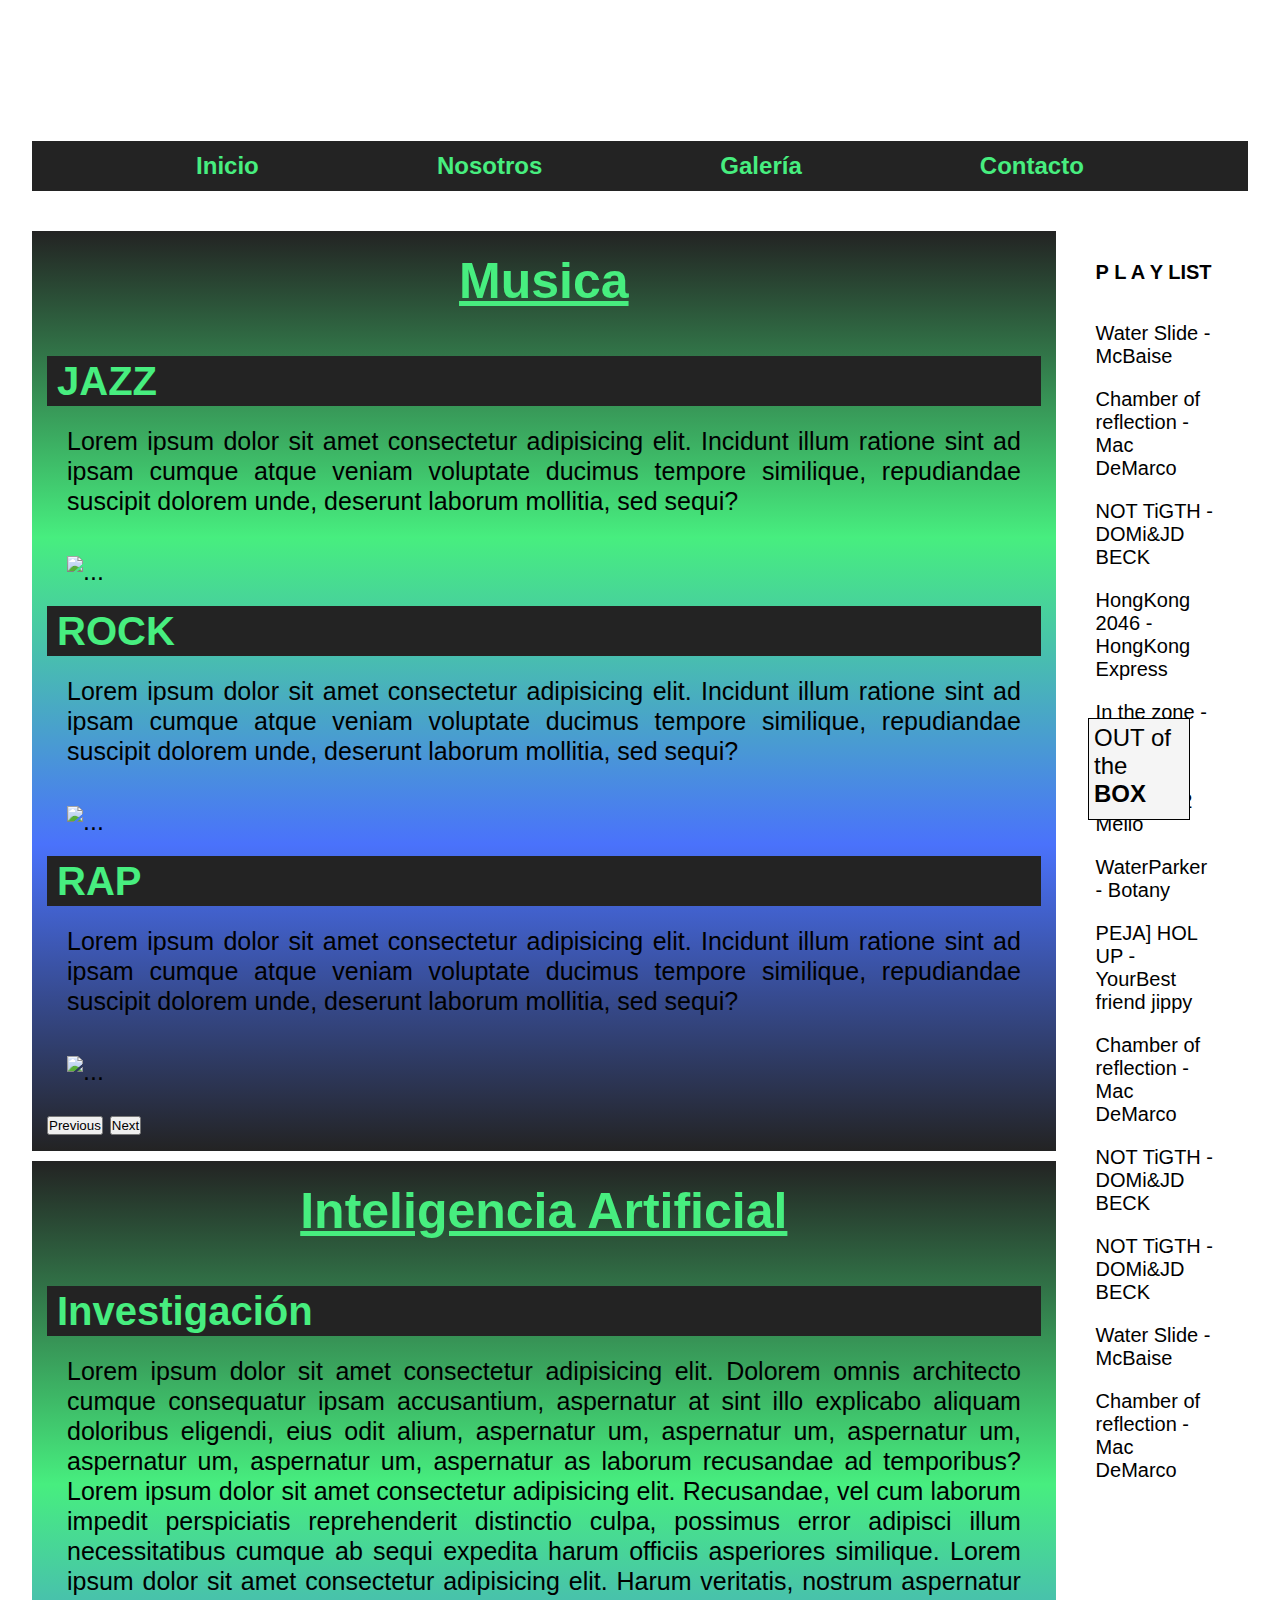
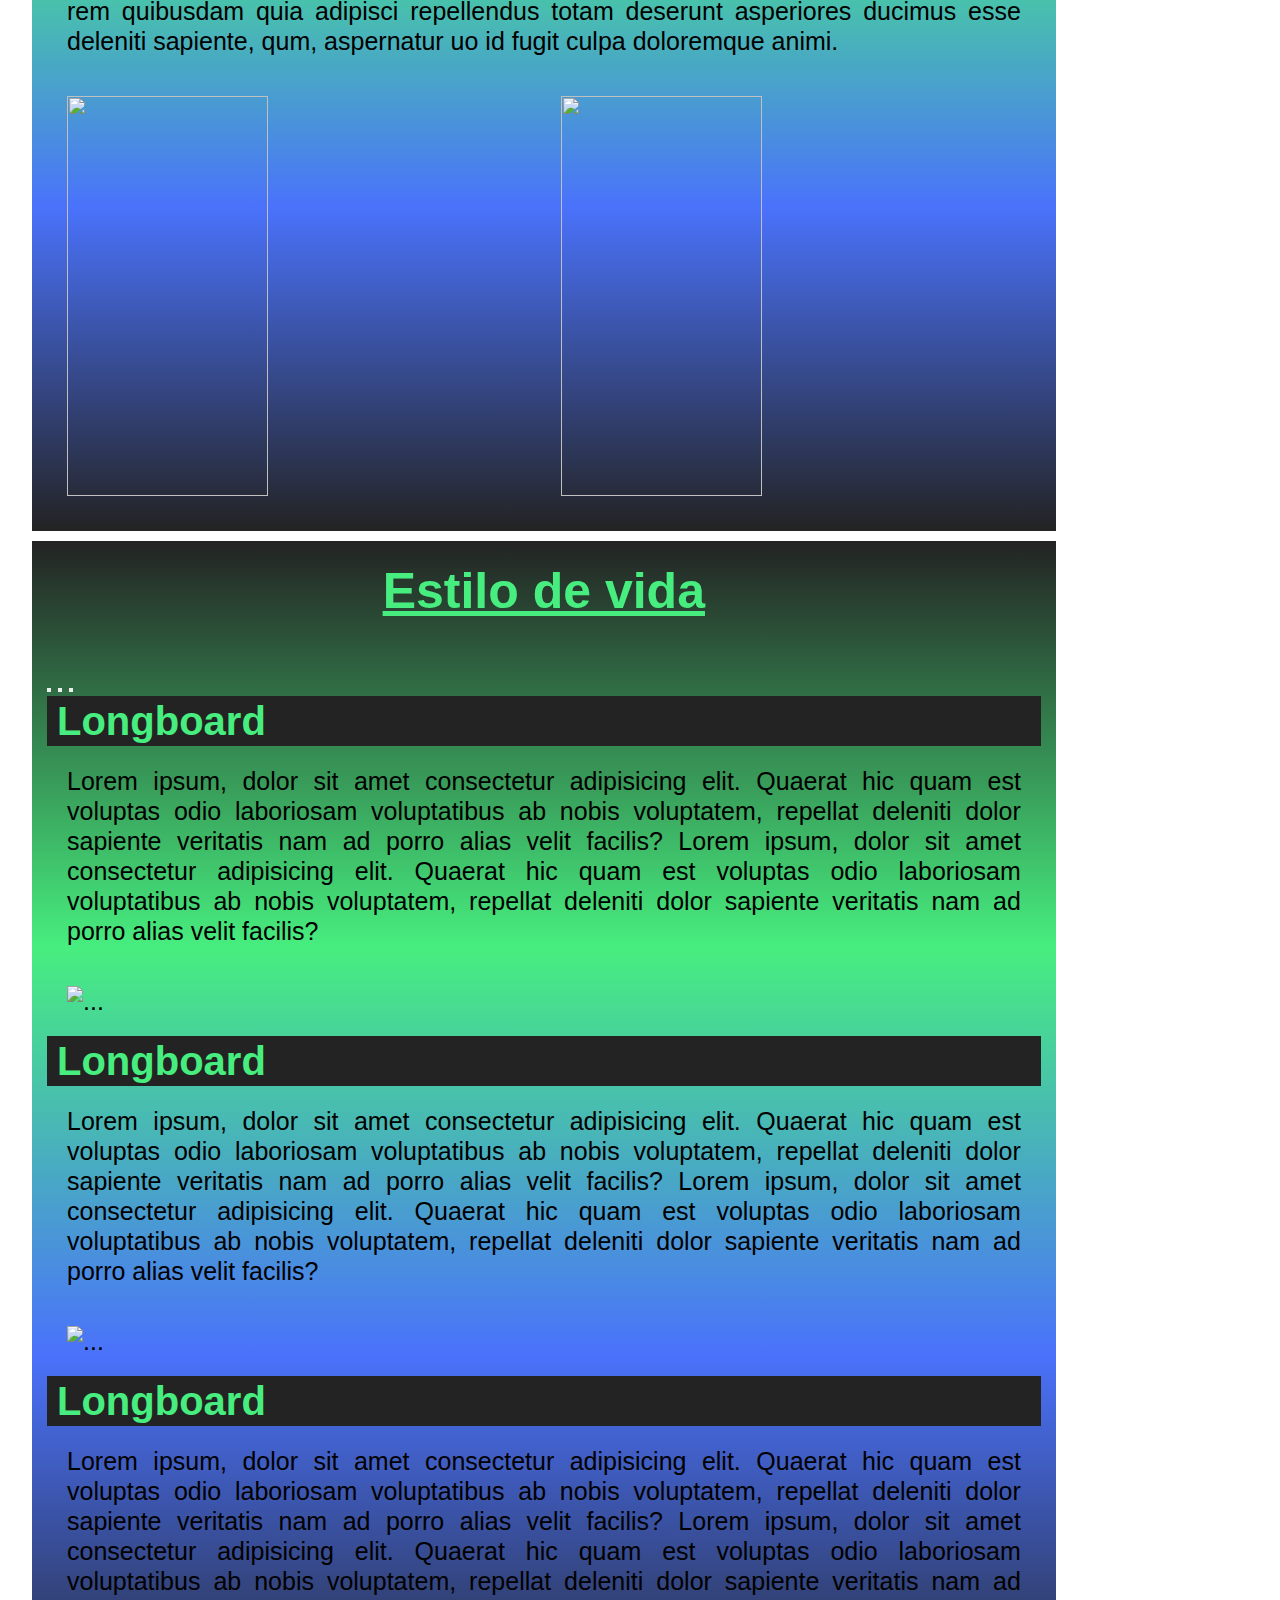
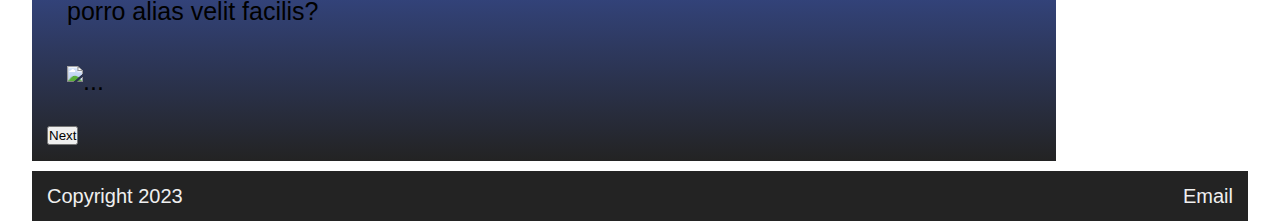
==== index.html @ 01e5c6eb "agregando Bootstrap a index" ====
<!DOCTYPE html>
<html lang="en">
  <head>
    <meta charset="UTF-8" />
    <meta http-equiv="X-UA-Compatible" content="IE=edge" />
    <meta name="viewport" content="width=device-width, initial-scale=1.0" />
    <!-- Bootstrap -->
    <link
      href="https://cdn.jsdelivr.net/npm/bootstrap@5.3.0-alpha1/dist/css/bootstrap.min.css"
      rel="stylesheet"
      integrity="sha384-GLhlTQ8iRABdZLl6O3oVMWSktQOp6b7In1Zl3/Jr59b6EGGoI1aFkw7cmDA6j6gD"
      crossorigin="anonymous"
    />
    <!-- Estilo Animate -->
    <link
      rel="stylesheet"
      href="https://cdnjs.cloudflare.com/ajax/libs/animate.css/4.1.1/animate.min.css"
    />
    <!-- Estilo Propio -->
    <link rel="stylesheet" href="./estilo/style.css" />
    <title>preEntrega2</title>
  </head>
  <body>
    <div class="grilla">
      <header>
        <h1 class="wow animate__animated animate__slideInLeft">
          fuera De La Caja
        </h1>
        <nav>
          <ul class="menu">
            <li class="item"><a href="index.html">Inicio</a></li>
            <li class="item"><a href="./views/Nosotros.html">Nosotros</a></li>
            <li class="item">
              <a href="./views/gallery.html">Galería</a>
              <ul class="submenu">
                <li class="sub_i">
                  <a href="./views/Inteligencia.html">> Inteligencia</a>
                </li>
                <li class="sub_i">
                  <a href="./views/Longboard.html">> Longboard</a>
                </li>
                <li class="sub_i">
                  <a href="./views/Rock_Roll.html">> Rock & Roll</a>
                </li>
              </ul>
            </li>
            <li class="item"><a href="./views/Contacto.html">Contacto</a></li>
          </ul>
        </nav>
      </header>
      <section>
        <div class="box1">
          <h2>Musica</h2>
          <div
            id="carouselExampleControlsNoTouching"
            class="carousel slide"
            data-bs-touch="false"
          >
            <div class="carousel-inner">
              <div class="carousel-item active">
                <h3>JAZZ</h3>
                <p>
                  Lorem ipsum dolor sit amet consectetur adipisicing elit.
                  Incidunt illum ratione sint ad ipsam cumque atque veniam
                  voluptate ducimus tempore similique, repudiandae suscipit
                  dolorem unde, deserunt laborum mollitia, sed sequi?
                </p>
                <img
                  src="./estilo/img/jazz2.jpg"
                  class="d-block w-50"
                  alt="..."
                />
              </div>
              <div class="carousel-item">
                <h3>ROCK</h3>
                <p>
                  Lorem ipsum dolor sit amet consectetur adipisicing elit.
                  Incidunt illum ratione sint ad ipsam cumque atque veniam
                  voluptate ducimus tempore similique, repudiandae suscipit
                  dolorem unde, deserunt laborum mollitia, sed sequi?
                </p>
                <img
                  src="./estilo/img/rock0.jpg"
                  class="d-block w-50"
                  alt="..."
                />
              </div>
              <div class="carousel-item">
                <h3>RAP</h3>
                <p>
                  Lorem ipsum dolor sit amet consectetur adipisicing elit.
                  Incidunt illum ratione sint ad ipsam cumque atque veniam
                  voluptate ducimus tempore similique, repudiandae suscipit
                  dolorem unde, deserunt laborum mollitia, sed sequi?
                </p>
                <img
                  src="./estilo/img/rap2.jpg"
                  class="d-block w-50"
                  alt="..."
                />
              </div>
            </div>
            <button
              class="carousel-control-prev"
              type="button"
              data-bs-target="#carouselExampleControlsNoTouching"
              data-bs-slide="prev"
            >
              <span
                class="carousel-control-prev-icon"
                aria-hidden="true"
              ></span>
              <span class="visually-hidden">Previous</span>
            </button>
            <button
              class="carousel-control-next"
              type="button"
              data-bs-target="#carouselExampleControlsNoTouching"
              data-bs-slide="next"
            >
              <span
                class="carousel-control-next-icon"
                aria-hidden="true"
              ></span>
              <span class="visually-hidden">Next</span>
            </button>
          </div>
        </div>
      </section>
      <section>
        <div class="box1">
          <h2>Inteligencia Artificial</h2>
          <h3>Investigación</h3>
          <p class="text">
            Lorem ipsum dolor sit amet consectetur adipisicing elit. Dolorem
            omnis architecto cumque consequatur ipsam accusantium, aspernatur at
            sint illo explicabo aliquam doloribus eligendi, eius odit alium,
            aspernatur um, aspernatur um, aspernatur um, aspernatur um,
            aspernatur um, aspernatur as laborum recusandae ad temporibus? Lorem
            ipsum dolor sit amet consectetur adipisicing elit. Recusandae, vel
            cum laborum impedit perspiciatis reprehenderit distinctio culpa,
            possimus error adipisci illum necessitatibus cumque ab sequi
            expedita harum officiis asperiores similique. Lorem ipsum dolor sit
            amet consectetur adipisicing elit. Harum veritatis, nostrum
            aspernatur rem quibusdam quia adipisci repellendus totam deserunt
            asperiores ducimus esse deleniti sapiente, qum, aspernatur uo id
            fugit culpa doloremque animi.
          </p>
          <img src="./estilo/img/ia2.jpg" alt="" />
          <img src="./estilo/img/ia3.jpg" alt="" />
        </div>
      </section>
      <section>
        <div class="box1">
          <h2>Estilo de vida</h2>
          <div id="carouselExampleIndicators" class="carousel slide">
            <div class="carousel-indicators">
              <button
                type="button"
                data-bs-target="#carouselExampleIndicators"
                data-bs-slide-to="0"
                class="active"
                aria-current="true"
                aria-label="Slide 1"
              ></button>
              <button
                type="button"
                data-bs-target="#carouselExampleIndicators"
                data-bs-slide-to="1"
                aria-label="Slide 2"
              ></button>
              <button
                type="button"
                data-bs-target="#carouselExampleIndicators"
                data-bs-slide-to="2"
                aria-label="Slide 3"
              ></button>
            </div>
            <div class="carousel-inner">
              <div class="carousel-item active">
                <h3>Longboard</h3>
                <p>
                  Lorem ipsum, dolor sit amet consectetur adipisicing elit.
                  Quaerat hic quam est voluptas odio laboriosam voluptatibus ab
                  nobis voluptatem, repellat deleniti dolor sapiente veritatis
                  nam ad porro alias velit facilis? Lorem ipsum, dolor sit amet
                  consectetur adipisicing elit. Quaerat hic quam est voluptas
                  odio laboriosam voluptatibus ab nobis voluptatem, repellat
                  deleniti dolor sapiente veritatis nam ad porro alias velit
                  facilis?
                </p>
                <img
                  src="./estilo/img/lon2.jpg"
                  class="d-block w-50"
                  alt="..."
                />
              </div>
              <div class="carousel-item">
                <h3>Longboard</h3>
                <p>
                  Lorem ipsum, dolor sit amet consectetur adipisicing elit.
                  Quaerat hic quam est voluptas odio laboriosam voluptatibus ab
                  nobis voluptatem, repellat deleniti dolor sapiente veritatis
                  nam ad porro alias velit facilis? Lorem ipsum, dolor sit amet
                  consectetur adipisicing elit. Quaerat hic quam est voluptas
                  odio laboriosam voluptatibus ab nobis voluptatem, repellat
                  deleniti dolor sapiente veritatis nam ad porro alias velit
                  facilis?
                </p>
                <img
                  src="./estilo/img/lon2.jpg"
                  class="d-block w-50"
                  alt="..."
                />
              </div>
              <div class="carousel-item">
                <h3>Longboard</h3>
                <p>
                  Lorem ipsum, dolor sit amet consectetur adipisicing elit.
                  Quaerat hic quam est voluptas odio laboriosam voluptatibus ab
                  nobis voluptatem, repellat deleniti dolor sapiente veritatis
                  nam ad porro alias velit facilis? Lorem ipsum, dolor sit amet
                  consectetur adipisicing elit. Quaerat hic quam est voluptas
                  odio laboriosam voluptatibus ab nobis voluptatem, repellat
                  deleniti dolor sapiente veritatis nam ad porro alias velit
                  facilis?
                </p>
                <img
                  src="./estilo/img/lon2.jpg"
                  class="d-block w-50"
                  alt="..."
                />
              </div>
            </div>

            <button
              class="carousel-control-next"
              type="button"
              data-bs-target="#carouselExampleIndicators"
              data-bs-slide="next"
            >
              <span
                class="carousel-control-next-icon"
                aria-hidden="true"
              ></span>
              <span class="visually-hidden">Next</span>
            </button>
          </div>
        </div>
      </section>

      <aside>
        <p><b>P L A Y LIST</b></p>
        <img src="./estilo/img/CD1.jpg" alt="" />
        <p>Water Slide - McBaise</p>
        <p>Chamber of reflection - Mac DeMarco</p>
        <p>NOT TiGTH - DOMi&JD BECK</p>
        <p>HongKong 2046 - HongKong Express</p>
        <p>In the zone - Scattle</p>
        <p>Rainy Season - 2 Mello</p>
        <p>WaterParker - Botany</p>
        <p>PEJA] HOL UP - YourBest friend jippy</p>
        <p>Chamber of reflection - Mac DeMarco</p>
        <p>NOT TiGTH - DOMi&JD BECK</p>
        <p>NOT TiGTH - DOMi&JD BECK</p>
        <p>Water Slide - McBaise</p>
        <p>Chamber of reflection - Mac DeMarco</p>
      </aside>

      <div class="fija">
        <a href="./index.html">OUT of the <strong>BOX</strong></a>
      </div>

      <footer class="wow animate__animated animate__slideInLeft">
        <p>Copyright 2023</p>
        <a href="mailto: luchellifederico@gmail.com">Email</a>
      </footer>
    </div>

    <script src="./js/wow.min.js"></script>
    <script>
      new WOW().init();
    </script>
    <script
      src="https://cdn.jsdelivr.net/npm/bootstrap@5.3.0-alpha1/dist/js/bootstrap.bundle.min.js"
      integrity="sha384-w76AqPfDkMBDXo30jS1Sgez6pr3x5MlQ1ZAGC+nuZB+EYdgRZgiwxhTBTkF7CXvN"
      crossorigin="anonymous"
    ></script>
  </body>
</html>
---- estilo/style.css ----
* {
  margin: 0px;
  padding: 0;
  font-family: Arial;
}
body {
  width: 95%;
  padding: 0;
  margin: 0px;
  min-height: 100vh;
  background-image: url(./img/fon4.jpg);
  margin: auto;
}

/*      Comienza el GRID       */

.grilla {
  display: grid;
  grid-template-areas:
    "header header"
    "box1 publicidad"
    "box1 publicidad"
    "box1 publicidad"
    "footer footer";
  grid-template-rows: 1fr 1fr 1fr 1fr 50px;
  grid-template-columns: auto 15%;
  row-gap: 10px;
  column-gap: 10px;
  height: 100vh;
  margin: 0;
}

header {
  grid-area: header;
  font-family: "Michroma";
}
h1 {
  color: rgba(255, 255, 255);
  padding: 2rem 3rem;
  font-family: "abstract";
  font-size: 2.5rem;
  text-align: left;
}

/*    Comienza el navegador    */

nav {
  text-align: center;
}
.menu {
  background-color: rgb(35, 35, 35);
  list-style-type: none;
  width: 100%;
  height: 50px;
  margin: 30px auto;
  display: flex;
  justify-content: space-evenly;
  align-items: center;
  font-size: 1.5rem;
}
.menu .submenu {
  position: absolute;
  list-style-type: none;
  display: none;
}
.menu .submenu .sub_i {
  font-size: 1rem;
  display: flex;
}
.menu .item a {
  color: #47ee7f;
  text-decoration: none;
  font-weight: bolder;
  padding: 14px;
}
.menu .item:hover a {
  background: linear-gradient(to bottom, #dc6002, #f051b0);
  color: black;
  transform: scale(1.1);
  transition: 0.2s ease;
}
.menu .item:hover .submenu {
  display: flex;
  flex-direction: column;
  width: auto;
  background: linear-gradient(to top, #dc6002, #f051b0);
  padding: 7px;
}
.menu .item:hover .submenu a {
  background: none;
  font-size: 1rem;
  color: black;
  padding: 7px;
}

/*    Comienza el contenido principal   */

section .box1 {
  grid-area: box1;
  background: -webkit-repeating-linear-gradient(
    rgb(35 35 35),
    #47ee7f,
    #4a72fb,
    rgb(35, 35, 35)
  );
  padding: 15px;
  text-align: justify;
  line-height: 30px;
  font-size: 25px;
}
.box1 p {
  font-size: 25px;
  width: 96%;
  padding: 20px;
}
.box1 img {
  width: 45%;
  height: 400px;
  padding: 20px;
}
.box1 h2 {
  text-decoration: underline;
  font-size: 50px;
  margin-bottom: 40px;
  padding: 20px;
  text-align: center;
  color: #47ee7f;
}
.box1 h3 {
  font-size: 40px;
  padding: 10px;
  color: #47ee7f;
  background-color: rgb(35, 35, 35);
}

/*    Comienza el aside    */
aside {
  grid-area: publicidad;
  background: white;
  padding: 20px;
  font-family: Arial, Helvetica, sans-serif;
}
aside p {
  font-size: 20px;
  padding: 10px;
}
aside p:hover {
  transform: scale(1.1);
  transition: 0.5s ease;
  font-weight: bold;
}
aside img {
  width: 90%;
  border-radius: 100px;
  padding: 6px;
  transform: rotate(300deg);
  animation-name: rotacion;
  animation-iteration-count: infinite;
  animation-timing-function: ease-in;
  animation-duration: 8s;
}
@keyframes rotacion {
  0% {
    rotate: 0deg;
  }
  100% {
    rotate: 360deg;
  }
}

/*    Comienza la caja flotante    */
.fija {
  font-family: Arial;
  background-color: whitesmoke;
  border: solid 1px black;
  padding: 5px;
  display: inline-block;
  font-size: 24px;
  width: 90px;
  height: 90px;
  position: fixed;
  bottom: 80px;
  right: 90px;
  text-decoration: none;
}
.fija a {
  color: black;
  text-decoration: none;
}
.fija:hover {
  transform: scale(1.1);
  border-color: solid 1px black;
  transition: 0.3s ease;
}

/*    Comienza el footer     */
footer {
  grid-area: footer;
  background-color: rgb(35, 35, 35);
  display: flex;
  justify-content: space-between;
  align-items: center;
  padding: 15px;
  font-size: 20px;
}
footer p {
  color: #efefef;
}
footer a {
  transition: color 0.3s ease;
  color: #efefef;
  text-decoration: none;
}
footer a:hover {
  color: #47ee7f;
}
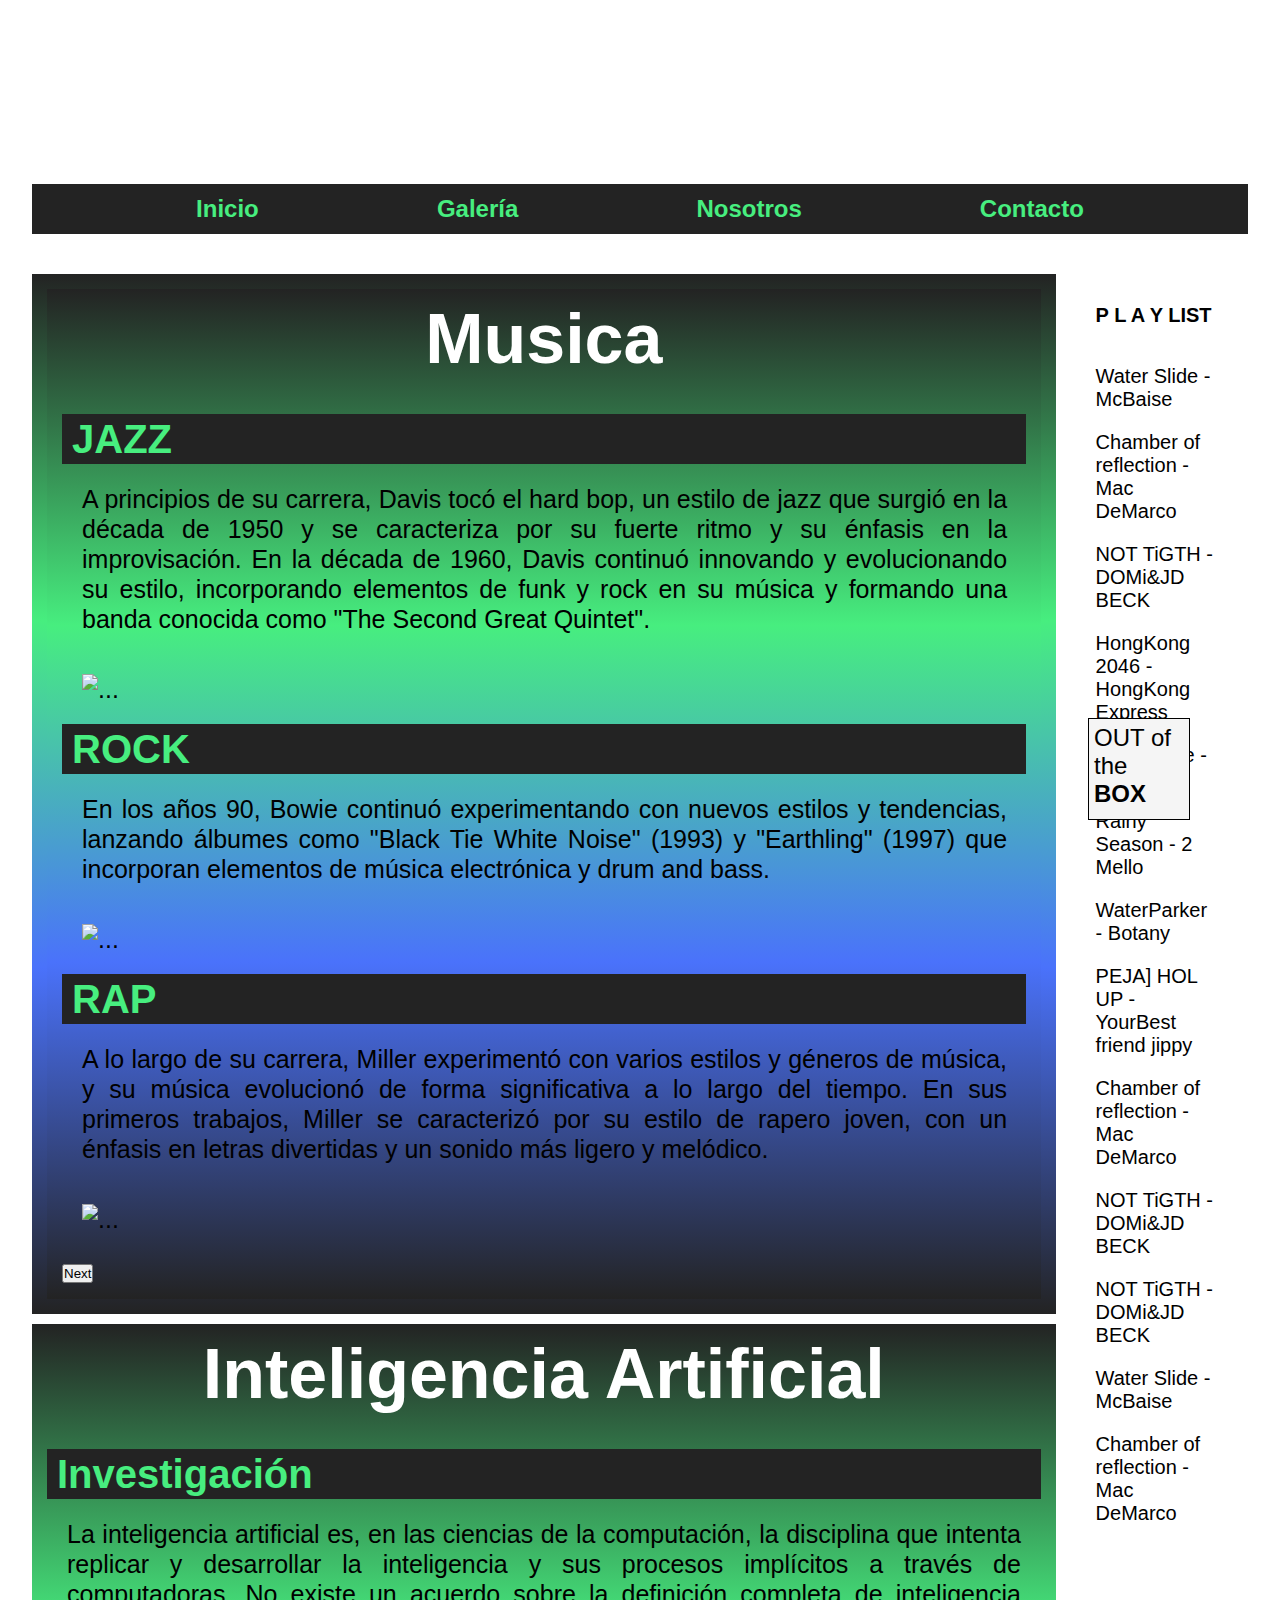
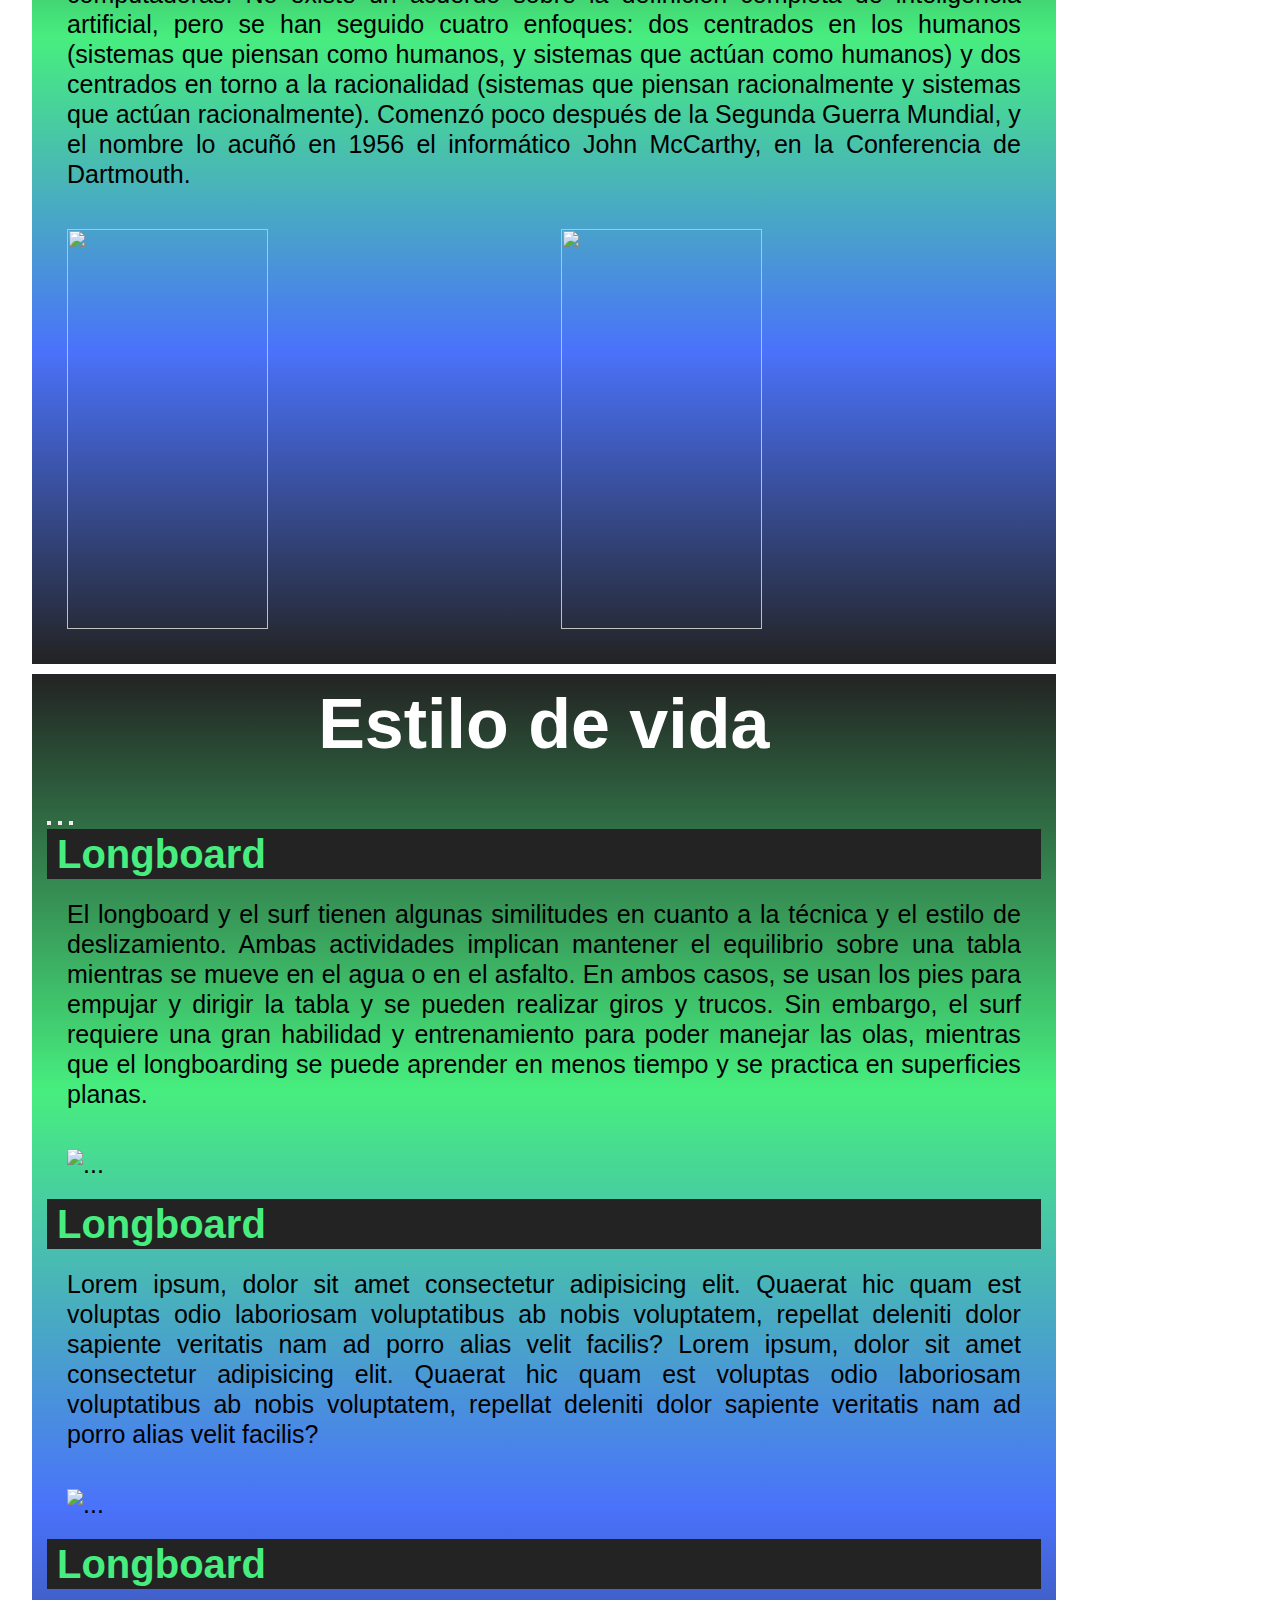
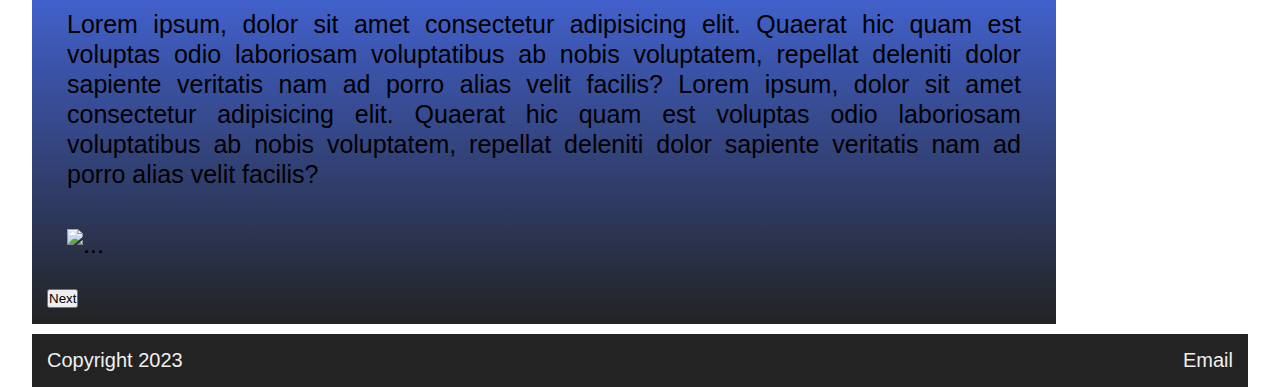
==== commit dd64eddc: "subiendo entrega" ====
--- a/index.html
+++ b/index.html
@@ -29,7 +29,7 @@
         <nav>
           <ul class="menu">
             <li class="item"><a href="index.html">Inicio</a></li>
-            <li class="item"><a href="./views/Nosotros.html">Nosotros</a></li>
+            
             <li class="item">
               <a href="./views/gallery.html">Galería</a>
               <ul class="submenu">
@@ -44,11 +44,12 @@
                 </li>
               </ul>
             </li>
+            <li class="item"><a href="./views/Nosotros.html">Nosotros</a></li>
             <li class="item"><a href="./views/Contacto.html">Contacto</a></li>
           </ul>
         </nav>
       </header>
-      <section>
+      <section class="box1">
         <div class="box1">
           <h2>Musica</h2>
           <div
@@ -60,10 +61,8 @@
               <div class="carousel-item active">
                 <h3>JAZZ</h3>
                 <p>
-                  Lorem ipsum dolor sit amet consectetur adipisicing elit.
-                  Incidunt illum ratione sint ad ipsam cumque atque veniam
-                  voluptate ducimus tempore similique, repudiandae suscipit
-                  dolorem unde, deserunt laborum mollitia, sed sequi?
+                  A principios de su carrera, Davis tocó el hard bop, un estilo de jazz que surgió en la década de 1950 y se caracteriza por su fuerte ritmo y su énfasis en la improvisación.
+En la década de 1960, Davis continuó innovando y evolucionando su estilo, incorporando elementos de funk y rock en su música y formando una banda conocida como "The Second Great Quintet".
                 </p>
                 <img
                   src="./estilo/img/jazz2.jpg"
@@ -74,10 +73,7 @@
               <div class="carousel-item">
                 <h3>ROCK</h3>
                 <p>
-                  Lorem ipsum dolor sit amet consectetur adipisicing elit.
-                  Incidunt illum ratione sint ad ipsam cumque atque veniam
-                  voluptate ducimus tempore similique, repudiandae suscipit
-                  dolorem unde, deserunt laborum mollitia, sed sequi?
+                  En los años 90, Bowie continuó experimentando con nuevos estilos y tendencias, lanzando álbumes como "Black Tie White Noise" (1993) y "Earthling" (1997) que incorporan elementos de música electrónica y drum and bass.
                 </p>
                 <img
                   src="./estilo/img/rock0.jpg"
@@ -88,10 +84,7 @@
               <div class="carousel-item">
                 <h3>RAP</h3>
                 <p>
-                  Lorem ipsum dolor sit amet consectetur adipisicing elit.
-                  Incidunt illum ratione sint ad ipsam cumque atque veniam
-                  voluptate ducimus tempore similique, repudiandae suscipit
-                  dolorem unde, deserunt laborum mollitia, sed sequi?
+                  A lo largo de su carrera, Miller experimentó con varios estilos y géneros de música, y su música evolucionó de forma significativa a lo largo del tiempo. En sus primeros trabajos, Miller se caracterizó por su estilo de rapero joven, con un énfasis en letras divertidas y un sonido más ligero y melódico.
                 </p>
                 <img
                   src="./estilo/img/rap2.jpg"
@@ -100,17 +93,7 @@
                 />
               </div>
             </div>
-            <button
-              class="carousel-control-prev"
-              type="button"
-              data-bs-target="#carouselExampleControlsNoTouching"
-              data-bs-slide="prev"
-            >
-              <span
-                class="carousel-control-prev-icon"
-                aria-hidden="true"
-              ></span>
-              <span class="visually-hidden">Previous</span>
+           
             </button>
             <button
               class="carousel-control-next"
@@ -127,30 +110,18 @@
           </div>
         </div>
       </section>
-      <section>
+      <section class="box2">
         <div class="box1">
           <h2>Inteligencia Artificial</h2>
           <h3>Investigación</h3>
           <p class="text">
-            Lorem ipsum dolor sit amet consectetur adipisicing elit. Dolorem
-            omnis architecto cumque consequatur ipsam accusantium, aspernatur at
-            sint illo explicabo aliquam doloribus eligendi, eius odit alium,
-            aspernatur um, aspernatur um, aspernatur um, aspernatur um,
-            aspernatur um, aspernatur as laborum recusandae ad temporibus? Lorem
-            ipsum dolor sit amet consectetur adipisicing elit. Recusandae, vel
-            cum laborum impedit perspiciatis reprehenderit distinctio culpa,
-            possimus error adipisci illum necessitatibus cumque ab sequi
-            expedita harum officiis asperiores similique. Lorem ipsum dolor sit
-            amet consectetur adipisicing elit. Harum veritatis, nostrum
-            aspernatur rem quibusdam quia adipisci repellendus totam deserunt
-            asperiores ducimus esse deleniti sapiente, qum, aspernatur uo id
-            fugit culpa doloremque animi.
+            La inteligencia artificial es, en las ciencias de la computación, la disciplina que intenta replicar y desarrollar la inteligencia y sus procesos implícitos a través de computadoras. No existe un acuerdo sobre la definición completa de inteligencia artificial, pero se han seguido cuatro enfoques: dos centrados en los humanos (sistemas que piensan como humanos, y sistemas que actúan como humanos) y dos centrados en torno a la racionalidad (sistemas que piensan racionalmente y sistemas que actúan racionalmente). Comenzó poco después de la Segunda Guerra Mundial, y el nombre lo acuñó en 1956 el informático John McCarthy, en la Conferencia de Dartmouth.
           </p>
           <img src="./estilo/img/ia2.jpg" alt="" />
           <img src="./estilo/img/ia3.jpg" alt="" />
         </div>
       </section>
-      <section>
+      <section class="box3">
         <div class="box1">
           <h2>Estilo de vida</h2>
           <div id="carouselExampleIndicators" class="carousel slide">
@@ -180,6 +151,17 @@
               <div class="carousel-item active">
                 <h3>Longboard</h3>
                 <p>
+                  El longboard y el surf tienen algunas similitudes en cuanto a la técnica y el estilo de deslizamiento. Ambas actividades implican mantener el equilibrio sobre una tabla mientras se mueve en el agua o en el asfalto. En ambos casos, se usan los pies para empujar y dirigir la tabla y se pueden realizar giros y trucos. Sin embargo, el surf requiere una gran habilidad y entrenamiento para poder manejar las olas, mientras que el longboarding se puede aprender en menos tiempo y se practica en superficies planas.
+                </p>
+                <img
+                  src="./estilo/img/lon2.jpg"
+                  class="d-block w-50"
+                  alt="..."
+                />
+              </div>
+              <div class="carousel-item">
+                <h3>Longboard</h3>
+                <p>
                   Lorem ipsum, dolor sit amet consectetur adipisicing elit.
                   Quaerat hic quam est voluptas odio laboriosam voluptatibus ab
                   nobis voluptatem, repellat deleniti dolor sapiente veritatis
@@ -190,7 +172,7 @@
                   facilis?
                 </p>
                 <img
-                  src="./estilo/img/lon2.jpg"
+                  src="./estilo/img/long1.jpg"
                   class="d-block w-50"
                   alt="..."
                 />
@@ -208,25 +190,7 @@
                   facilis?
                 </p>
                 <img
-                  src="./estilo/img/lon2.jpg"
-                  class="d-block w-50"
-                  alt="..."
-                />
-              </div>
-              <div class="carousel-item">
-                <h3>Longboard</h3>
-                <p>
-                  Lorem ipsum, dolor sit amet consectetur adipisicing elit.
-                  Quaerat hic quam est voluptas odio laboriosam voluptatibus ab
-                  nobis voluptatem, repellat deleniti dolor sapiente veritatis
-                  nam ad porro alias velit facilis? Lorem ipsum, dolor sit amet
-                  consectetur adipisicing elit. Quaerat hic quam est voluptas
-                  odio laboriosam voluptatibus ab nobis voluptatem, repellat
-                  deleniti dolor sapiente veritatis nam ad porro alias velit
-                  facilis?
-                </p>
-                <img
-                  src="./estilo/img/lon2.jpg"
+                  src="./estilo/img/lon3.jpg"
                   class="d-block w-50"
                   alt="..."
                 />
@@ -271,7 +235,8 @@
         <a href="./index.html">OUT of the <strong>BOX</strong></a>
       </div>
 
-      <footer class="wow animate__animated animate__slideInLeft">
+  
+      <footer class="foot  wow animate__animated animate__slideInLeft ">
         <p>Copyright 2023</p>
         <a href="mailto: luchellifederico@gmail.com">Email</a>
       </footer>
--- a/estilo/style.css
+++ b/estilo/style.css
@@ -19,11 +19,11 @@
   grid-template-areas:
     "header header"
     "box1 publicidad"
-    "box1 publicidad"
-    "box1 publicidad"
-    "footer footer";
-  grid-template-rows: 1fr 1fr 1fr 1fr 50px;
+    "box2 publicidad"
+    "box3 publicidad"
+    "foot foot";
   grid-template-columns: auto 15%;
+  grid-template-rows: 1fr 1fr 1fr 1fr auto;
   row-gap: 10px;
   column-gap: 10px;
   height: 100vh;
@@ -32,7 +32,6 @@
 
 header {
   grid-area: header;
-  font-family: "Michroma";
 }
 h1 {
   color: rgba(255, 255, 255);
@@ -40,6 +39,7 @@
   font-family: "abstract";
   font-size: 2.5rem;
   text-align: left;
+  line-height: 90px;
 }
 
 /*    Comienza el navegador    */
@@ -95,7 +95,7 @@
 
 /*    Comienza el contenido principal   */
 
-section .box1 {
+.box1 {
   grid-area: box1;
   background: -webkit-repeating-linear-gradient(
     rgb(35 35 35),
@@ -108,6 +108,12 @@
   line-height: 30px;
   font-size: 25px;
 }
+.box2 {
+  grid-area: box2;
+}
+.box3 {
+  grid-area: box3;
+}
 .box1 p {
   font-size: 25px;
   width: 96%;
@@ -119,12 +125,12 @@
   padding: 20px;
 }
 .box1 h2 {
-  text-decoration: underline;
-  font-size: 50px;
+  font-size: 70px;
+  font-weight: bold;
   margin-bottom: 40px;
   padding: 20px;
   text-align: center;
-  color: #47ee7f;
+  color: #ffffff;
 }
 .box1 h3 {
   font-size: 40px;
@@ -133,7 +139,7 @@
   background-color: rgb(35, 35, 35);
 }
 
-/*    Comienza el aside    */
+/*    INDEX  ASIDE   */
 aside {
   grid-area: publicidad;
   background: white;
@@ -168,7 +174,7 @@
   }
 }
 
-/*    Comienza la caja flotante    */
+/*    INDEX _ CAJA FLOTANTE    */
 .fija {
   font-family: Arial;
   background-color: whitesmoke;
@@ -193,9 +199,9 @@
   transition: 0.3s ease;
 }
 
-/*    Comienza el footer     */
+/*    INDEX FOOTER    */
 footer {
-  grid-area: footer;
+  grid-area: foot;
   background-color: rgb(35, 35, 35);
   display: flex;
   justify-content: space-between;
@@ -214,3 +220,192 @@
 footer a:hover {
   color: #47ee7f;
 }
+
+/* DISPOSICIÓN R&R , IA , LONG */
+
+.info {
+  display: grid;
+  grid-template-columns: repeat(1, 1fr);
+  grid-template-rows: repeat(3, auto);
+  grid-template-areas:
+    "header"
+    "cards"
+    "foot";
+}
+.info__head {
+  grid-area: header;
+}
+.info__centro {
+  grid-area: cards;
+}
+.info__foot {
+  grid-area: foot;
+}
+
+/*    DISPOSICIÓN CONTACTO */
+.comunicate {
+  display: grid;
+  grid-template-columns: repeat(1, 1fr);
+  grid-template-rows: repeat(3, auto);
+  grid-template-areas:
+    "head"
+    "card"
+    "foot";
+}
+.comunicate__head {
+  grid-area: head;
+}
+.comunicate__card {
+  grid-area: card;
+}
+.comunicate__card a {
+  text-decoration: none;
+}
+.comunicate__card h3 {
+  color: #ffffff;
+  font-weight: bold;
+  background-color: rgba(240, 255, 255, 0.144);
+  width: 60%;
+  margin-left: 100px;
+  padding: 10px;
+}
+.comunicate__card img {
+  width: 80px;
+  height: 80px;
+}
+.comunicate__foot {
+  grid-area: foot;
+}
+
+/*     NOSOTROS     */
+.row {
+  background-color: #efefef51;
+  border-radius: 50px;
+}
+.nosotros h3 {
+  color: #ffffff;
+  font-weight: bold;
+  background-color: rgba(240, 255, 255, 0);
+  text-align: left;
+  font-size: 30px;
+  margin: 25px;
+}
+.nosotros img {
+  height: 600px;
+  width: 450px;
+  border-radius: 50px;
+}
+
+/*    DISPOSICIÓN GALLERY */
+.gallery {
+  display: grid;
+  grid-template-columns: repeat(1, 1fr);
+  grid-template-rows: repeat(3, auto);
+  grid-template-areas:
+    "header"
+    "cards"
+    "foot";
+}
+
+.gallery__header {
+  grid-area: header;
+}
+.gallery__centro {
+  grid-area: cards;
+}
+.gallery__foot {
+  grid-area: foot;
+}
+
+/*    TARJETAS DE GALLERY    */
+.cards {
+  display: grid;
+  grid-template-areas: "A B C";
+  grid-template-rows: 1, 1fr;
+  grid-template-columns: repeat(3, auto);
+  align-items: center;
+  justify-items: center;
+  column-gap: 40px;
+  height: 80vh;
+}
+.cards a {
+  text-decoration: none;
+}
+.cardA {
+  grid-area: A;
+  background-color: #47ee7f;
+}
+.cardB {
+  grid-area: B;
+  background-color: #47ee7f;
+}
+.cardC {
+  grid-area: C;
+  background-color: #47ee7f;
+}
+.cards img {
+  width: 300px;
+  height: 300px;
+  opacity: 0.4;
+  transition: 0.3s ease;
+}
+.cards img:hover {
+  opacity: 1;
+}
+
+/*    DISEÑO MOBILE     */
+@media screen and (max-width: 800px) {
+  .grilla {
+    display: grid;
+    grid-template-columns: repeat(1, 1fr);
+    grid-template-rows: repeat(6, auto);
+    grid-template-areas:
+      "header "
+      "publicidad "
+      "box1 "
+      "box2 "
+      "box3 "
+      "foot ";
+  }
+  aside {
+    grid-area: publicidad;
+    display: none;
+  }
+  .fija {
+    display: none;
+  }
+
+  .gallery {
+    display: grid;
+    grid-template-columns: repeat(1, 1fr);
+    grid-template-rows: repeat(3, auto);
+    grid-template-areas:
+      "header"
+      "cards"
+      "foot";
+  }
+  .cards {
+    display: grid;
+    height: auto;
+    gap: 20px;
+    grid-template-columns: repeat(1, auto);
+    grid-template-rows: repeat(3, 1fr);
+    grid-template-areas:
+      "A"
+      "B"
+      "C";
+  }
+  .cards img {
+    opacity: 1;
+  }
+
+  .info {
+    display: grid;
+    grid-template-columns: repeat(1, 1fr);
+    grid-template-rows: repeat(3, auto);
+    grid-template-areas:
+      "header"
+      "cards"
+      "foot";
+  }
+}
